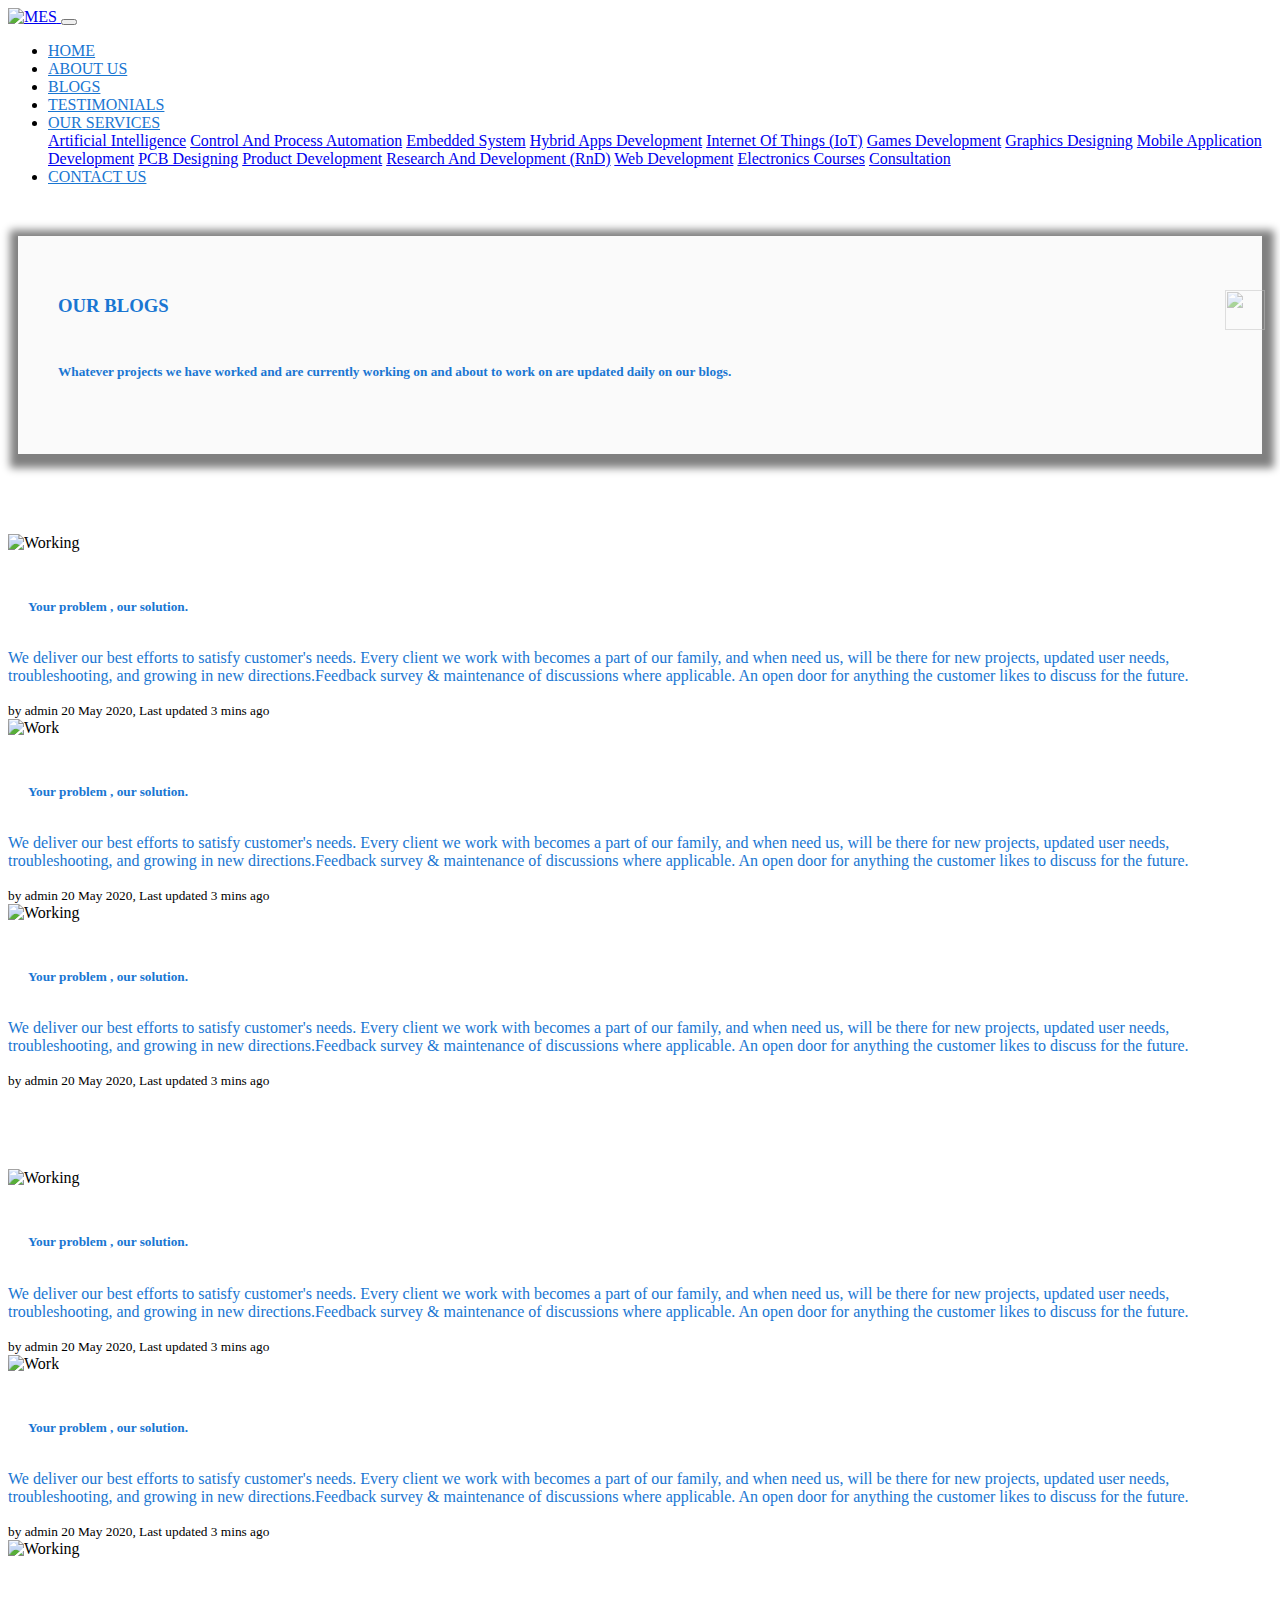
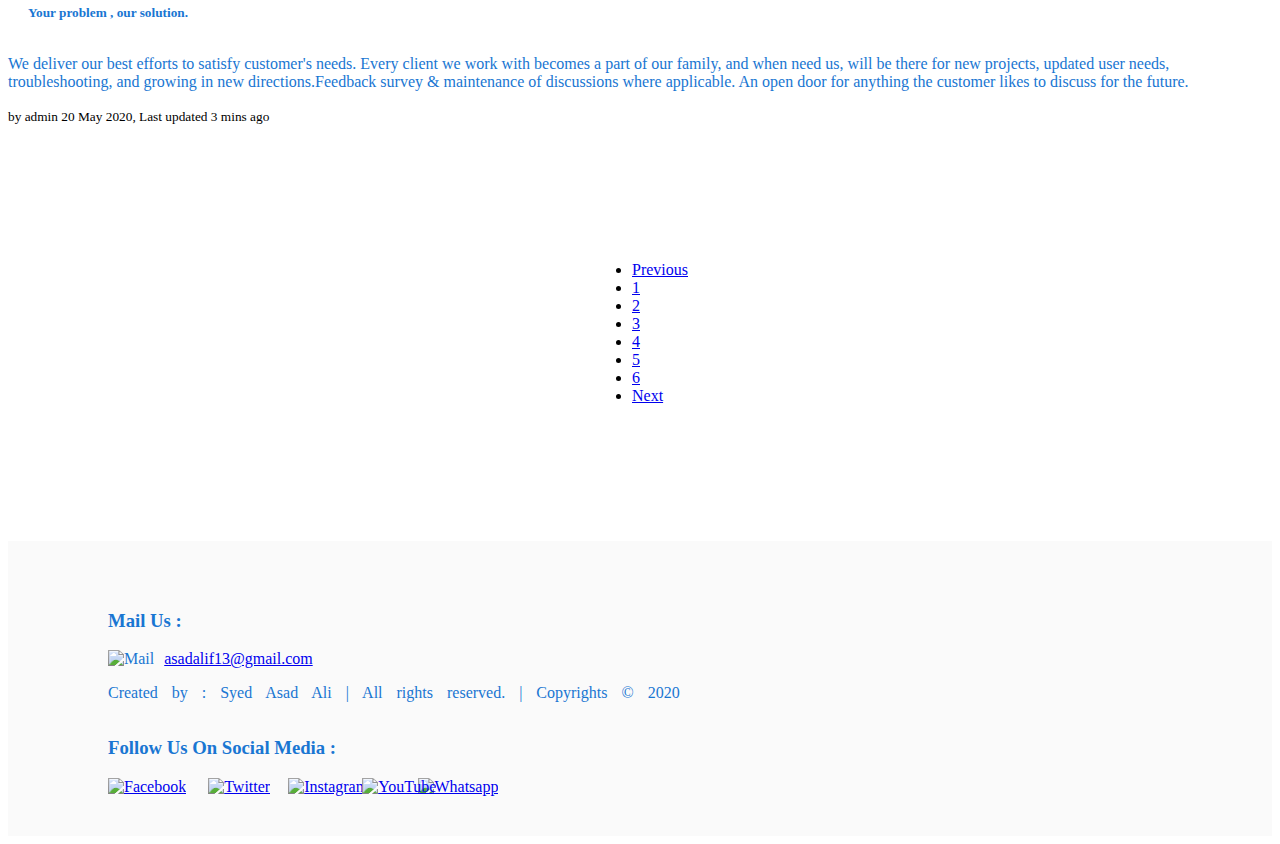
==== blogs.html @ e6868c77 "Assignment 4 Completed Deploy" ====
<!DOCTYPE html>
<html lang="en">

<head>
    <meta charset="UTF-8">
    <meta name="viewport" content="width=device-width, initial-scale=1.0">
    <meta http-equiv="X-UA-Compatible" content="ie=edge">
    <title>OUR BLOGS</title>
    <link rel="stylesheet" href="https://stackpath.bootstrapcdn.com/bootstrap/4.5.0/css/bootstrap.min.css"
        integrity="sha384-9aIt2nRpC12Uk9gS9baDl411NQApFmC26EwAOH8WgZl5MYYxFfc+NcPb1dKGj7Sk" crossorigin="anonymous">
    <script src="https://code.jquery.com/jquery-3.5.1.slim.min.js"
        integrity="sha384-DfXdz2htPH0lsSSs5nCTpuj/zy4C+OGpamoFVy38MVBnE+IbbVYUew+OrCXaRkfj"
        crossorigin="anonymous"></script>
    <script src="https://cdn.jsdelivr.net/npm/popper.js@1.16.0/dist/umd/popper.min.js"
        integrity="sha384-Q6E9RHvbIyZFJoft+2mJbHaEWldlvI9IOYy5n3zV9zzTtmI3UksdQRVvoxMfooAo"
        crossorigin="anonymous"></script>
    <script src="https://stackpath.bootstrapcdn.com/bootstrap/4.5.0/js/bootstrap.min.js"
        integrity="sha384-OgVRvuATP1z7JjHLkuOU7Xw704+h835Lr+6QL9UvYjZE3Ipu6Tp75j7Bh/kR0JKI"
        crossorigin="anonymous"></script>
    <link rel="stylesheet" href="style.css">
    <link rel="stylesheet" href="https://cdnjs.cloudflare.com/ajax/libs/font-awesome/4.7.0/css/font-awesome.min.css">
    <link rel="stylesheet" href="style2.css">
    <link rel="icon" href="img4.png" type="image/x-icon">
</head>

<body>
    <nav class="navbar navbar-expand-lg navbar-light bg-light">
        <a class="navbar-brand" href="index.html"> <img src="img4.png" alt="MES" id="logo"> </a>
        <button class="navbar-toggler" type="button" data-toggle="collapse" data-target="#navbarNavDropdown"
            aria-controls="navbarNavDropdown" aria-expanded="false" aria-label="Toggle navigation">
            <span class="navbar-toggler-icon"></span>
        </button>
        <div class="collapse navbar-collapse" id="navbarNavDropdown">
            <ul class="navbar-nav">
                <li class="nav-item active">
                    <a class="nav-link" href="index.html">HOME <span class="sr-only">(current)</span></a>
                </li>
                <li class="nav-item">
                    <a class="nav-link" href="aboutUs.html" target="_blank">ABOUT US</a>
                </li>
                <li class="nav-item">
                    <a class="nav-link" href="#">BLOGS</a>
                </li>
                <li class="nav-item">
                    <a class="nav-link" href="testimonials.html">TESTIMONIALS</a>
                </li>
                <li class="nav-item dropdown">
                    <a class="nav-link dropdown-toggle" href="#" id="navbarDropdownMenuLink" role="button"
                        data-toggle="dropdown" aria-haspopup="true" aria-expanded="false">
                        OUR SERVICES
                    </a>
                    <div class="dropdown-menu" aria-labelledby="navbarDropdownMenuLink">
                        <a class="dropdown-item" href="#">Artificial Intelligence</a>
                        <a class="dropdown-item" href="#">Control And Process Automation</a>
                        <a class="dropdown-item" href="#">Embedded System</a>
                        <a class="dropdown-item" href="#">Hybrid Apps Development</a>
                        <a class="dropdown-item" href="#">Internet Of Things (IoT)</a>
                        <a class="dropdown-item" href="#">Games Development</a>
                        <a class="dropdown-item" href="#">Graphics Designing</a>
                        <a class="dropdown-item" href="#">Mobile Application Development</a>
                        <a class="dropdown-item" href="#">PCB Designing</a>
                        <a class="dropdown-item" href="#">Product Development</a>
                        <a class="dropdown-item" href="#">Research And Development (RnD)</a>
                        <a class="dropdown-item" href="#">Web Development</a>
                        <a class="dropdown-item" href="#">Electronics Courses</a>
                        <a class="dropdown-item" href="#">Consultation</a>
                    </div>
                </li>
                <li class="nav-item">
                    <a class="nav-link" href="contactUs.html">CONTACT US</a>
                </li>
            </ul>

        </div>
    </nav>
    <div class="blogg">
        <h3 class="our">OUR BLOGS</h3>
        <h5 class="our">Whatever projects we have worked and are currently working on and about to work on are updated
            daily on our blogs.</h5>
    </div>
    <div class="blogging">
        <div class="card-group">
            <div class="card">
                <img src="E.png" class="card-img-top" alt="Working" id="w1">
                <div class="card-body">
                    <h5 class="card-title">Your problem , our solution.</h5>
                    <p class="card-text">We deliver our best efforts to satisfy customer's needs.
                        Every client we work with becomes a part of our family, and when need us,
                        will be there for new projects, updated user needs, troubleshooting,
                        and growing in new directions.Feedback survey & maintenance of discussions
                        where applicable. An open door for anything the customer likes to discuss
                        for the future.
                    </p>
                </div>
                <div class="card-footer">
                    <small class="text-muted">by admin 20 May 2020, Last updated 3 mins ago</small>
                </div>
            </div>
            <div class="card">
                <img src="J.png" class="card-img-top" alt="Work" id="w2">
                <div class="card-body">
                    <h5 class="card-title">Your problem , our solution.</h5>
                    <p class="card-text">We deliver our best efforts to satisfy customer's needs.
                        Every client we work with becomes a part of our family, and when need us,
                        will be there for new projects, updated user needs, troubleshooting,
                        and growing in new directions.Feedback survey & maintenance of discussions
                        where applicable. An open door for anything the customer likes to discuss
                        for the future.
                    </p>
                </div>
                <div class="card-footer">
                    <small class="text-muted">by admin 20 May 2020, Last updated 3 mins ago</small>
                </div>
            </div>
            <div class="card">
                <img src="I.png" class="card-img-top" alt="Working" id="w3">
                <div class="card-body">
                    <h5 class="card-title">Your problem , our solution.</h5>
                    <p class="card-text">We deliver our best efforts to satisfy customer's needs.
                        Every client we work with becomes a part of our family, and when need us,
                        will be there for new projects, updated user needs, troubleshooting,
                        and growing in new directions.Feedback survey & maintenance of discussions
                        where applicable. An open door for anything the customer likes to discuss
                        for the future.
                    </p>
                </div>
                <div class="card-footer">
                    <small class="text-muted">by admin 20 May 2020, Last updated 3 mins ago</small>
                </div>
            </div>
        </div>
    </div>
    <div class="blogging">
        <div class="card-group">
            <div class="card">
                <img src="E.png" class="card-img-top" alt="Working" id="w1">
                <div class="card-body">
                    <h5 class="card-title">Your problem , our solution.</h5>
                    <p class="card-text">We deliver our best efforts to satisfy customer's needs.
                        Every client we work with becomes a part of our family, and when need us,
                        will be there for new projects, updated user needs, troubleshooting,
                        and growing in new directions.Feedback survey & maintenance of discussions
                        where applicable. An open door for anything the customer likes to discuss
                        for the future.
                    </p>
                </div>
                <div class="card-footer">
                    <small class="text-muted">by admin 20 May 2020, Last updated 3 mins ago</small>
                </div>
            </div>
            <div class="card">
                <img src="J.png" class="card-img-top" alt="Work" id="w2">
                <div class="card-body">
                    <h5 class="card-title">Your problem , our solution.</h5>
                    <p class="card-text">We deliver our best efforts to satisfy customer's needs.
                        Every client we work with becomes a part of our family, and when need us,
                        will be there for new projects, updated user needs, troubleshooting,
                        and growing in new directions.Feedback survey & maintenance of discussions
                        where applicable. An open door for anything the customer likes to discuss
                        for the future.
                    </p>
                </div>
                <div class="card-footer">
                    <small class="text-muted">by admin 20 May 2020, Last updated 3 mins ago</small>
                </div>
            </div>
            <div class="card">
                <img src="I.png" class="card-img-top" alt="Working" id="w3">
                <div class="card-body">
                    <h5 class="card-title">Your problem , our solution.</h5>
                    <p class="card-text">We deliver our best efforts to satisfy customer's needs.
                        Every client we work with becomes a part of our family, and when need us,
                        will be there for new projects, updated user needs, troubleshooting,
                        and growing in new directions.Feedback survey & maintenance of discussions
                        where applicable. An open door for anything the customer likes to discuss
                        for the future.
                    </p>
                </div>
                <div class="card-footer">
                    <small class="text-muted">by admin 20 May 2020, Last updated 3 mins ago</small>
                </div>
            </div>
        </div>
    </div>
    <div class="move">
        <nav aria-label="Page navigation example">
            <ul class="pagination">
                <li class="page-item"><a class="page-link" href="aboutUs.html">Previous</a></li>
                <li class="page-item"><a class="page-link" href="index.html">1</a></li>
                <li class="page-item"><a class="page-link" href="aboutUs.html">2</a></li>
                <li class="page-item"><a class="page-link" href="#">3</a></li>
                <li class="page-item"><a class="page-link" href="testimonials.html">4</a></li>
                <li class="page-item"><a class="page-link" href="#">5</a></li>
                <li class="page-item"><a class="page-link" href="contactUs.html">6</a></li>
                <li class="page-item"><a class="page-link" href="testimonials.html">Next</a></li>
            </ul>
        </nav>
    </div>
    <div class="foot">
        <!-- <footer> -->
        <div class="a">
            <h3>Mail Us :</h3>
            <p><img src="mailll.png" alt="Mail" width="20px" height="20px" id="ema"><a
                    href="mailto:asadalif13@gmail.com" target="_blank">asadalif13@gmail.com</a></p>
                    <p id="emspace">Created by : Syed Asad Ali | All rights reserved. | Copyrights &copy; 2020</p>
        </div>
        <div class="b">
            <h3>Follow Us On Social Media :</h3>
            <a href="https://web.facebook.com" target="_blank"><img src="blue1.png" alt="Facebook" title="Facebook"
                    width="55px" height="55px" id="fb"></a>
            <a href="https://twitter.com" target="_blank"><img src="blue2.png" alt="Twitter" title="Twitter"
                    width="55px" height="55px" id="tweet"></a>
            <a href="https://www.instagram.com" target="_blank"><img src="iins.png" alt="Instagram" title="Instagram"
                    width="65px" height="65px" id="insta"></a>
            <a href="https://www.youtube.com" target="_blank"><img src="yy.png" alt="YouTube" title="YouTube"
                    width="95px" height="65px" id="yt"></a>
            <a href="https://web.whatsapp.com" target="_blank"><img src="www.png" alt="Whatsapp" title="Whatsapp"
                    width="80px" height="80px" id="whatsapp"></a>
        </div>
        <!-- </footer> -->
    </div>
    <a href="#" id="scroll-to-top"><img src="top.png" id="top" width="40" height="40"></a>
</body>

</html>
---- style.css ----
#logo{
    width: 60px;
    height: 60px;
}
.nav-link{
    color: #1976D2 !important;
   
}
.Vision,.Mission{
    width: 520px;
    max-width: 520px;
    height: auto;
    padding-bottom: 30px;
    /* max-height: 525px; */
    background-color: #FAFAFA;
    box-shadow: 4px 8px 10px grey;
    margin-bottom:20px;
    /* display: flex;
    justify-content: center;
    align-items: center;*/
    /* margin-top: 10px; */
} 
#V , #EV , #M , #Mi{
    color: #1976D2;
    line-height: 40px;
    display: flex;
    justify-content: center;
    align-items: center;
    /* text-align: center; */
     margin: 40px 20px 20px 15px; 
     font-size: 24px;
}
#EV , #Mi{
    word-spacing: 8px;
}
#Mi{
    word-spacing: 6px !important;
}
#M, #V{
    font-size: 40px;
}
.VnM{
    display: flex;
    flex-direction: row;
    justify-content: space-around;
    margin-top: 60px;
    flex-wrap: wrap;
}
.services{
    background-color: #FAFAFA;
    box-shadow: 2px 4px 8px 10px grey;
    margin-top: 120px;
    margin-bottom: 40px;
    padding-bottom: 40px;
    margin-left: 10px;
    margin-right: 10px;
    height: auto;
    color: #1976D2;
    line-height: 60px; 
    display: flex;
     justify-content: center; 
    /* align-items: center;  */
    text-align: center;  
}
#items{
    line-height: 60px;
    word-spacing: 9px;
    margin-left: 40px;
    margin-right: 40px;

}
#serve{
    position: relative;
    top: -60px;
}
.apple{
    margin-top: 110px; 
    
}
.questions{
    background-color: #FAFAFA;
    box-shadow: 2px 4px 8px 10px grey;
    margin-top: 120px;
    margin-bottom: 40px;
    padding-bottom: 60px;
    margin-left: 10px;
    margin-right: 10px;
    height: auto;
    /* display: flex; */
    justify-content: center; 
    /* align-items: center;  */
    /* text-align: center;  */
}
#quest{
    color: #1976D2;
    text-align: center; 
    /* margin-top: 60px; */
    margin-right: 20px;
    position: relative;
    top: 60px;
}
#good{
    list-style:  circle;
}
.c{
   
    display: flex;
    flex-direction: row;
    justify-content: space-around;
    margin-top: 30px;
    flex-wrap: wrap;
    
}
.c1, .c2, .c3{
    background-color: #FAFAFA;
    box-shadow: 2px 4px 8px 10px grey;
    margin-top: 120px;
    margin-bottom: 40px;
    padding-bottom: 40px;
    padding-top: 40px;
    margin-left: 10px;
    margin-right: 10px;
    height: auto;
    color: #1976D2;
    width: 250px;
    height: auto;
    justify-content: center;
    align-items: center;
    text-align: center; 
}
.card-body{
    color: #1976D2;
}
.fa-headphones{
    font-size: 34px !important;
    color: #1976D2;
}
.fa-clock-o{
    font-size: 34px !important;
    color: #1976D2;
}
.fa-calendar{
    font-size: 34px !important;
    color: #1976D2;
}
.move{
    display: flex;
    align-items: center;
    justify-content: center;
    margin-top: 120px;
}
.foot{
    color: #1976D2;
    background-color: #FAFAFA;
    /* box-shadow: 2px 4px 8px 10px grey; */
    display: flex;
    flex-direction: row;
    flex-wrap: wrap;
    /* align-content: space-around; */
    margin-top: 120px;
    padding-top: 50px;
    padding-bottom: 40px;
}
.a{
    margin-right: 350px;
    margin-left: 100px;
}
.b{
    margin-left: 100px;
}
#ema{
    margin-right: 10px;
}
#emspace{
    word-spacing: 10px;
}
#tweet{
    position: relative;
    left: 18px;
}
#insta{
    position: relative;
    left: 32px;
}
#yt{
    position: relative;
    left: 22px;
}
#top{
    opacity: 0.5;
    position: fixed;
    right: 15px;
    top: 290px;
}
#top:hover{
    opacity: 0.9;
    cursor: pointer;
}
---- style2.css ----
.newabout{   
    background-color: #FAFAFA;
    box-shadow: 2px 4px 8px 10px grey;
    margin-top: 120px;
    margin-bottom: 40px;
    padding-bottom: 40px;
    padding-top: 40px;
    margin-left: 10px;
    margin-right: 10px;
    height: auto;
    color: #1976D2;
    width: auto;
    justify-content: center;
    align-items: center;
    text-align: center;
    line-height: 140px;
    position: relative;
    /* left: 10px; */
    display: flex;
    /* justify-content: center; */
    align-items: center;
    flex-wrap: wrap;
}

.newabout:hover>h2{
    text-decoration: underline;
}
.five, .fiv, .ten{
    text-align: center;
}
#gap1 , #gap2{
    line-height: 35px;
    word-spacing: 10px;
   font-family: Arial, Helvetica, sans-serif;
   font-weight: 400;
   color: #2080b9;
   text-align: left;
   margin-left: 20px;
   font-size: 18px;
}
#wid{
    margin-right: 4px;
}
h5{
    line-height: 40px;
    text-align: left;
    margin-left: 20px;
    margin-top: 35px;
    margin-right: 20px;
}
#w1, #w2, #w3{
    width: auto;
    height: 500px;
}
.blogg{
    background-color: #FAFAFA;
    box-shadow: 2px 4px 8px 10px grey;
    margin-top: 50px;
    margin-bottom: 40px;
    padding-bottom: 40px;
    padding-top: 40px;
    margin-left: 10px;
    margin-right: 10px;
    height: auto;
    color: #1976D2;
}
.our{
    margin-left: 40px;
}
.blogging{
    margin-top: 80px;
}
#test{
    background-color: #FAFAFA;
    box-shadow: 2px 4px 8px 10px grey;
    margin-top: 50px;
    margin-bottom: 40px;
    padding-bottom: 40px;
    padding-top: 40px;
    margin-left: 10px;
    margin-right: 10px;
    height: auto;
    color: #1976D2;
}
.contact{
    background-color: #FAFAFA;
    box-shadow: 2px 4px 8px 10px grey;
    margin-top: 50px;
    margin-bottom: 40px;
    padding-bottom: 40px;
    padding-top: 40px;
    margin-left: 10px;
    margin-right: 10px;
    height: auto;
    color: #1976D2;
}
#cont{
    margin-left: 40px;
    margin-right: 30px;
}

/* #top{
    opacity: 0.5;
    position: fixed;
    left: 1460px;
    bottom: 0px;
}
#top:hover{
    opacity: 0.9;
    cursor: pointer;
} */
.testimo{
    margin-top: 80px;
    margin-right: 20px;
    margin-left: 20px;
}
#discuss{
    margin-left: 40px;
    margin-right: 40px;
}
#fire, #water{
    margin-left: 40px;
}
.qot{
    font-size: 26px;
}
#data{
    position: relative;
    left: 60px;
    top: 20px;
}
.co{
    width: auto;
    height: auto;
    /* max-width: 450px; */
    background-color: #FAFAFA;
    box-shadow: 2px 4px 8px 10px grey;
    margin-bottom: 20px;
    color: #1976D2;
    margin-left: 10px;
    margin-right: 10px;
    margin-top: 50px;
    line-height: 80px;
    
}
.addres{
    position: relative;
    top: 10px;
    left: 20px;
    right: 20px;
    /* display: flex;
    flex-direction: column;
    flex-wrap: wrap; */
    margin-right: 10px;
}
#dec{
    color: #1976D2;
    margin-left: 20px;
}
#aug{
    margin-left: 20px;
}
#dec:hover{
    text-decoration: none;
    color: #03A9F4;
}
.main{
    display: flex;
    flex-direction: column;
    flex-wrap: wrap;
    width: auto;
    height: auto;
}
form{
    width: 500px;
    padding: 30px;
    margin: 10px auto;
    
}
input{
    padding: 10px;
    margin: 10px;
    font-size: 1em;

}
input.email{
    background-image: url(./mailll.png);
    background-size: 35px;
    background-repeat: no-repeat;
    padding: 10px 10px 10px 40px;
    color: #1976D2;
}
input.password{
    background-image: url(./fin.png);
    background-size: 25px;
    background-repeat: no-repeat;
    padding: 10px 10px 10px 40px;
    color: #1976D2;
}
textarea.details{
    color: #1976D2;
}
input:focous{
    border-color: royalblue;
}
.su{
    padding: 10px;
    margin: 5px;
    font-size: 1em;
    border: none;
    background-color: royalblue;
    color: white;
    border-radius: 5px;
}
.fly{
    margin-right: 40px;
}
#fly{
    margin-right: 12px;
}
#fin{
    line-height: 20px;
    color: #1976D2;
    margin: 30px 10px 30px 10px;
}
@media only screen and (max-width:480px){
    #fin{
        position: relative;
        right: 30px;
        line-height: 35px;
    }
    .adj{
        position: relative;
        right: 25px;
        padding-right: 30px;
        padding-left: 30px;
    }
    .foorm{
        width: 45px;
        max-width: 750px;
        /* height: 5px; */
    }
    /* #top{
        position: fixed;
        right: 100px;
        top: 680px;
    } */
    #do{
        width: 371px;
    }
    form{
        width: 250px;
        /* line-height: 35px; */
    }
}
.foorm{
    width: auto;
    height: auto;
    /* max-width: 450px; */
    background-color: #FAFAFA;
    box-shadow: 2px 4px 8px 10px grey;
    margin-bottom: 20px;
    color: #1976D2;
    margin-top: 80px;
    margin-left: 10px;
    margin-right: 10px;
    
}
.midd{
    width: auto;
    height: auto;
    /* max-width: 450px; */
    background-color: #FAFAFA;
    box-shadow: 2px 4px 8px 10px grey;
    margin-bottom: 80px;
    color: #00C853;
    margin-top: 80px;
    margin-left: 60px;
    margin-right: 60px;
}
.up{
    position: relative;
    bottom: 100px;
    margin-left: 10px;
    margin-right: 120px;
    line-height: 60px;
    text-align: center;
}
@media only screen and (max-width: 320px){
    .up{
        position: relative;
        bottom: 100px;
        margin-left: 5px;
        
        margin-right: 120px;
        line-height: 60px;
        text-align: center;
    }
    
}
@media only screen and (max-width: 320px){
    .midd{
        width: 250px;
        height: auto;
        margin-left: 40px;
    }
}
@media only screen and (max-width: 600px){
    .fiv{
        margin-left: 20px;
    }
    .five{
        margin-left: 35px;
    }
    .ten{
        margin-left: 35px;
    }
}

 #thumb{
    margin-right: 10px;
} 
.butn{
    margin-left: 65px;
}
#shine{
    padding: 10px;
    margin: 5px;
    font-size: 1em;
    border: none;
    background-color: royalblue;
    color: white;
    border-radius: 5px;
}
.container {
    position: relative;
    overflow: hidden;
    width: 100%;
    padding-top: 56.25%; /* 16:9 Aspect Ratio (divide 9 by 16 = 0.5625) */
  }
  
  /* Then style the iframe to fit in the container div with full height and width */
  .responsive-iframe {
    position: absolute;
    top: 0;
    left: 0;
    bottom: 0;
    right: 0;
    width: 100%;
    height: 100%;
  }
  .container {
    padding-top: 75%; /* 4:3 Aspect Ratio */
  }
  .container {
    padding-top: 66.66%; /* 3:2 Aspect Ratio */
  }
  .container {
    padding-top: 62.5%; /* 8:5 Aspect Ratio */
  }
  .container {
    padding-top: 100%; /* 1:1 Aspect Ratio */
  }
  .marque{
    background-color: #FAFAFA;
    box-shadow: 1px 1px 1px 1px grey;
    margin-bottom: 20px;
    color: #1976D2;
    margin-top: 60px;
    margin-left: 65px;
    margin-right: 60px;
    width: 80%;
    position: relative;
    left: 0px;
    /* align-content: center;
    justify-content: center; */
  }
  .igloo{
      text-align: center;
  }
  .marqueo{
    background-color: #FAFAFA;
    box-shadow: 2px 4px 8px 10px grey;
    font-size: 18px;
    margin-bottom: 20px;
    color: #1976D2;
    width: 650px;
    margin-top: 20px;
    /* position: relative;
    left: 650px;
    top: -400px; */
    text-align: center;
    padding: 10px 10px 10px 10px;
    line-height: 50px;
    height: 10px auto;
    
    /* max-height: 150px; */
  }
  .fram{
      margin-bottom: 20px;
  }
  .main{
      display: flex;
      justify-content: space-around;
      flex-direction: row;
      flex-wrap: wrap;
      margin-top: 30px;
  }
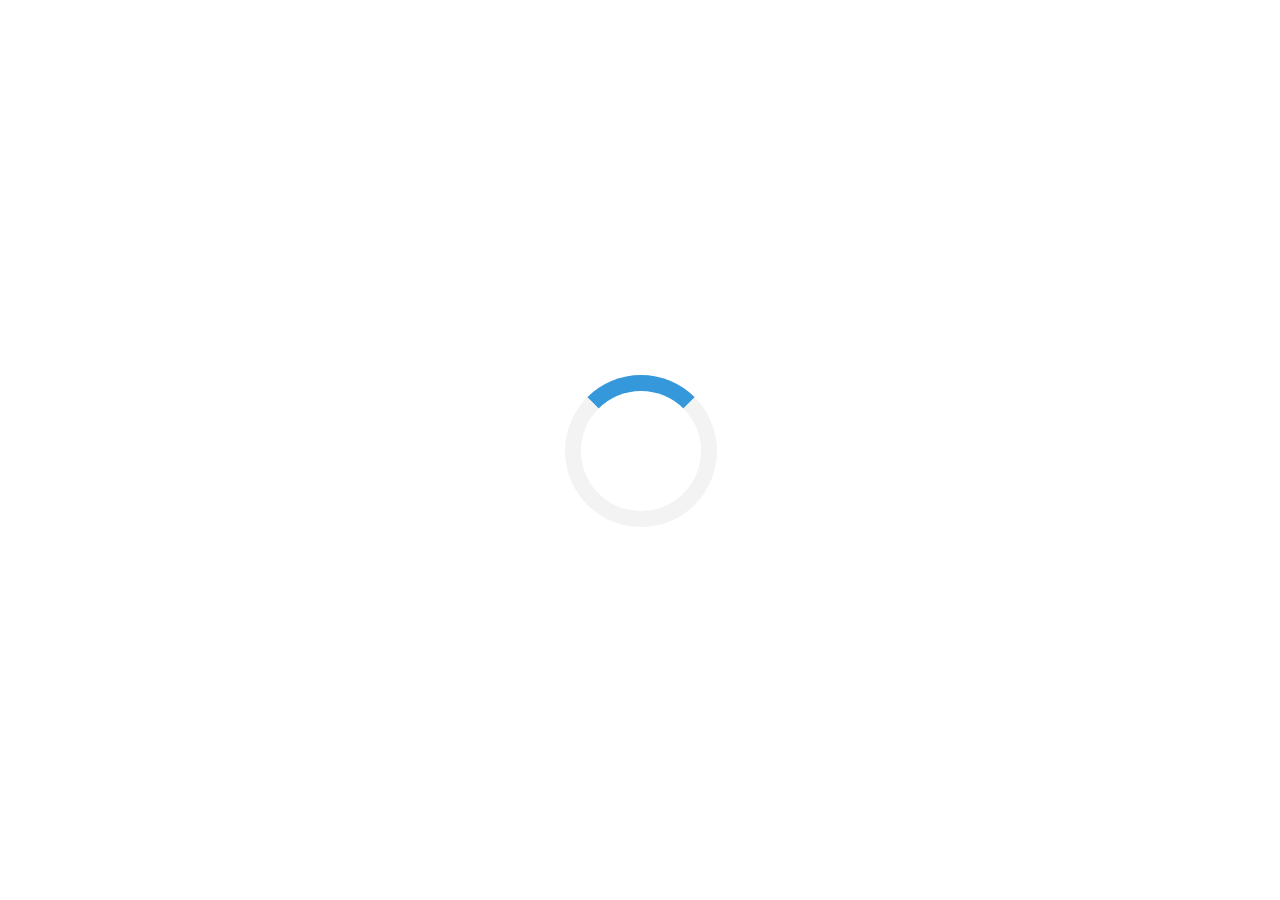
==== commit ae1cb4c0: "Assignment 4 Completed Deploy" ====
--- a/blogs.html
+++ b/blogs.html
@@ -21,9 +21,64 @@
     <link rel="stylesheet" href="https://cdnjs.cloudflare.com/ajax/libs/font-awesome/4.7.0/css/font-awesome.min.css">
     <link rel="stylesheet" href="style2.css">
     <link rel="icon" href="img4.png" type="image/x-icon">
+    <style>
+            /* Center the loader */
+            #loader {
+              position: absolute;
+              left: 50%;
+              top: 50%;
+              z-index: 1;
+              width: 150px;
+              height: 150px;
+              margin: -75px 0 0 -75px;
+              border: 16px solid #f3f3f3;
+              border-radius: 50%;
+              border-top: 16px solid #3498db;
+              width: 120px;
+              height: 120px;
+              -webkit-animation: spin 2s linear infinite;
+              animation: spin 2s linear infinite;
+            }
+            
+            @-webkit-keyframes spin {
+              0% { -webkit-transform: rotate(0deg); }
+              100% { -webkit-transform: rotate(360deg); }
+            }
+            
+            @keyframes spin {
+              0% { transform: rotate(0deg); }
+              100% { transform: rotate(360deg); }
+            }
+            
+            /* Add animation to "page content" */
+            .animate-bottom {
+              position: relative;
+              -webkit-animation-name: animatebottom;
+              -webkit-animation-duration: 1s;
+              animation-name: animatebottom;
+              animation-duration: 1s
+            }
+            
+            @-webkit-keyframes animatebottom {
+              from { bottom:-100px; opacity:0 } 
+              to { bottom:0px; opacity:1 }
+            }
+            
+            @keyframes animatebottom { 
+              from{ bottom:-100px; opacity:0 } 
+              to{ bottom:0; opacity:1 }
+            }
+            
+            #myDiv {
+              display: none;
+              text-align: center;
+            }
+            </style>
 </head>
 
-<body>
+<body onload="myFunction()" style="margin:0;">
+        <div id="loader"></div>
+        <div style="display:none;" id="myDiv" class="animate-bottom">
     <nav class="navbar navbar-expand-lg navbar-light bg-light">
         <a class="navbar-brand" href="index.html"> <img src="img4.png" alt="MES" id="logo"> </a>
         <button class="navbar-toggler" type="button" data-toggle="collapse" data-target="#navbarNavDropdown"
@@ -74,7 +129,7 @@
         </div>
     </nav>
     <div class="blogg">
-        <h3 class="our">OUR BLOGS</h3>
+        <h3 class="our" style="text-align: left;">OUR BLOGS</h3>
         <h5 class="our">Whatever projects we have worked and are currently working on and about to work on are updated
             daily on our blogs.</h5>
     </div>
@@ -83,8 +138,8 @@
             <div class="card">
                 <img src="E.png" class="card-img-top" alt="Working" id="w1">
                 <div class="card-body">
-                    <h5 class="card-title">Your problem , our solution.</h5>
-                    <p class="card-text">We deliver our best efforts to satisfy customer's needs.
+                    <h5 class="card-title" style="text-align: left;">Your problem , our solution.</h5>
+                    <p class="card-text" style="text-align: left; line-height: 30px;">We deliver our best efforts to satisfy customer's needs.
                         Every client we work with becomes a part of our family, and when need us,
                         will be there for new projects, updated user needs, troubleshooting,
                         and growing in new directions.Feedback survey & maintenance of discussions
@@ -99,8 +154,8 @@
             <div class="card">
                 <img src="J.png" class="card-img-top" alt="Work" id="w2">
                 <div class="card-body">
-                    <h5 class="card-title">Your problem , our solution.</h5>
-                    <p class="card-text">We deliver our best efforts to satisfy customer's needs.
+                    <h5 class="card-title" style="text-align: left;">Your problem , our solution.</h5>
+                    <p class="card-text" style="text-align: left;line-height: 30px;">We deliver our best efforts to satisfy customer's needs.
                         Every client we work with becomes a part of our family, and when need us,
                         will be there for new projects, updated user needs, troubleshooting,
                         and growing in new directions.Feedback survey & maintenance of discussions
@@ -115,8 +170,8 @@
             <div class="card">
                 <img src="I.png" class="card-img-top" alt="Working" id="w3">
                 <div class="card-body">
-                    <h5 class="card-title">Your problem , our solution.</h5>
-                    <p class="card-text">We deliver our best efforts to satisfy customer's needs.
+                    <h5 class="card-title" style="text-align: left;">Your problem , our solution.</h5>
+                    <p class="card-text" style="text-align: left;line-height: 30px;">We deliver our best efforts to satisfy customer's needs.
                         Every client we work with becomes a part of our family, and when need us,
                         will be there for new projects, updated user needs, troubleshooting,
                         and growing in new directions.Feedback survey & maintenance of discussions
@@ -135,8 +190,8 @@
             <div class="card">
                 <img src="E.png" class="card-img-top" alt="Working" id="w1">
                 <div class="card-body">
-                    <h5 class="card-title">Your problem , our solution.</h5>
-                    <p class="card-text">We deliver our best efforts to satisfy customer's needs.
+                    <h5 class="card-title" style="text-align: left;">Your problem , our solution.</h5>
+                    <p class="card-text" style="text-align: left;line-height: 30px;">We deliver our best efforts to satisfy customer's needs.
                         Every client we work with becomes a part of our family, and when need us,
                         will be there for new projects, updated user needs, troubleshooting,
                         and growing in new directions.Feedback survey & maintenance of discussions
@@ -151,8 +206,8 @@
             <div class="card">
                 <img src="J.png" class="card-img-top" alt="Work" id="w2">
                 <div class="card-body">
-                    <h5 class="card-title">Your problem , our solution.</h5>
-                    <p class="card-text">We deliver our best efforts to satisfy customer's needs.
+                    <h5 class="card-title" style="text-align: left;">Your problem , our solution.</h5>
+                    <p class="card-text" style="text-align: left;line-height: 30px;">We deliver our best efforts to satisfy customer's needs.
                         Every client we work with becomes a part of our family, and when need us,
                         will be there for new projects, updated user needs, troubleshooting,
                         and growing in new directions.Feedback survey & maintenance of discussions
@@ -167,8 +222,8 @@
             <div class="card">
                 <img src="I.png" class="card-img-top" alt="Working" id="w3">
                 <div class="card-body">
-                    <h5 class="card-title">Your problem , our solution.</h5>
-                    <p class="card-text">We deliver our best efforts to satisfy customer's needs.
+                    <h5 class="card-title" style="text-align: left;">Your problem , our solution.</h5>
+                    <p class="card-text" style="text-align: left;line-height: 30px;">We deliver our best efforts to satisfy customer's needs.
                         Every client we work with becomes a part of our family, and when need us,
                         will be there for new projects, updated user needs, troubleshooting,
                         and growing in new directions.Feedback survey & maintenance of discussions
@@ -199,8 +254,8 @@
     <div class="foot">
         <!-- <footer> -->
         <div class="a">
-            <h3>Mail Us :</h3>
-            <p><img src="mailll.png" alt="Mail" width="20px" height="20px" id="ema"><a
+            <h3 style="text-align: left;">Mail Us :</h3>
+            <p style="text-align: left;"><img src="mailll.png" alt="Mail" width="20px" height="20px" id="ema"><a
                     href="mailto:asadalif13@gmail.com" target="_blank">asadalif13@gmail.com</a></p>
                     <p id="emspace">Created by : Syed Asad Ali | All rights reserved. | Copyrights &copy; 2020</p>
         </div>
@@ -220,6 +275,20 @@
         <!-- </footer> -->
     </div>
     <a href="#" id="scroll-to-top"><img src="top.png" id="top" width="40" height="40"></a>
+    </div>
+    <script>
+            var myVar;
+            
+            function myFunction() {
+              myVar = setTimeout(showPage, 2000);
+            }
+            
+            function showPage() {
+              document.getElementById("loader").style.display = "none";
+              document.getElementById("myDiv").style.display = "block";
+            }
+            </script>
+            
 </body>
 
 </html>--- a/style2.css
+++ b/style2.css
@@ -89,14 +89,15 @@
     margin-bottom: 40px;
     padding-bottom: 40px;
     padding-top: 40px;
-    margin-left: 10px;
-    margin-right: 10px;
-    height: auto;
+    /* margin-left: 10px; */
+    /* margin-right: 10px;  */
+    height: auto;
+    width: 95%;
     color: #1976D2;
 }
 #cont{
     margin-left: 40px;
-    margin-right: 30px;
+    margin-right: 30px;  
 }
 
 /* #top{
@@ -126,11 +127,15 @@
 }
 #data{
     position: relative;
-    left: 60px;
+    left: 0px;
     top: 20px;
 }
+#le{
+    margin-left: 20px;
+    text-align: left;
+}
 .co{
-    width: auto;
+    width: 95%;
     height: auto;
     /* max-width: 450px; */
     background-color: #FAFAFA;
@@ -199,18 +204,21 @@
 }
 textarea.details{
     color: #1976D2;
+    margin-left: 90px;
 }
 input:focous{
     border-color: royalblue;
 }
 .su{
     padding: 10px;
-    margin: 5px;
-    font-size: 1em;
+    margin: 10px;
+    font-size: 18px;
     border: none;
     background-color: royalblue;
     color: white;
     border-radius: 5px;
+    margin-left: 120px;
+    width: 150px;
 }
 .fly{
     margin-right: 40px;
@@ -405,4 +413,30 @@
       flex-direction: row;
       flex-wrap: wrap;
       margin-top: 30px;
-  }+  }
+   #good{
+      width: 1000px;
+      height: 600px;
+  } 
+  @media only screen and (max-width:480px){
+      #good{
+          width: 10px;
+          height: 80px;
+          margin-left: 80px;
+      }
+    }
+    @media only screen and (max-width:375px){
+        good{
+            width: 10px;
+            height: 10px;
+            margin-left: 10px;
+        }
+    }
+    @media only screen and (max-width:600px){
+        #good{
+            width: 480px;
+            height: 480px;
+           
+        }
+    
+    }